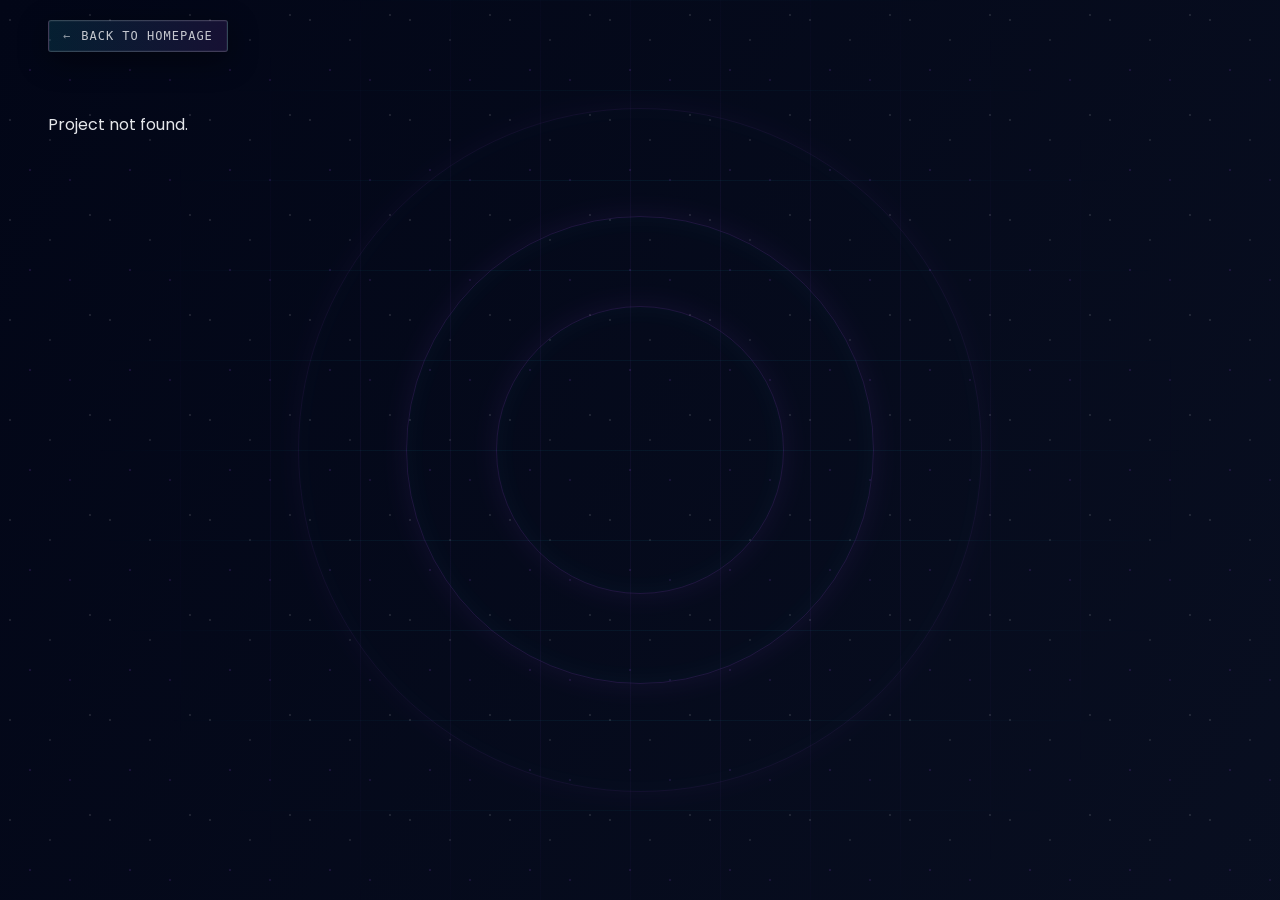
==== project.html @ 838f3ae5 "First version with actual content -- 02/14/2026" ====
<!DOCTYPE html>
<html lang="en">
<head>
  <meta charset="UTF-8" />
  <meta name="viewport" content="width=device-width, initial-scale=1.0" />
  <title>Project | Nikul Patel</title>

  <link href="https://fonts.googleapis.com/css2?family=Poppins:wght@300;400;600&display=swap" rel="stylesheet">
  <link rel="stylesheet" href="project.css">
</head>

<body>

  <!-- BACKGROUND (IDENTICAL TO HOMEPAGE) -->
  <div class="background">
    <span class="hud-ring r1"></span>
    <span class="hud-ring r2"></span>
    <span class="hud-ring r3"></span>
    <span class="star-field"></span>
    <span class="scan-pulse"></span>
    <span class="noise-layer"></span>
  </div>

  <!-- TOP BAR -->
<header class="project-header">
  <nav class="project-nav">
    <a href="index.html" class="nav-back">
      <span class="nav-icon">←</span>
      <span class="nav-text">BACK TO HOMEPAGE</span>
    </a>
  </nav>
</header>


  <!-- MAIN -->
  <main class="project-layout" id="project-container">
    <div class="loading">Loading project…</div>
  </main>

  <!-- DATA + LOGIC -->
  <script src="data/projects.js"></script>
  <script src="project.js"></script>

</body>
</html>
---- project.css ----
/* RESET */
* { box-sizing: border-box; }

body {
  margin: 0;
  font-family: "Poppins", sans-serif;
  background: #020617;
  color: #e5e7eb;
  overflow-x: hidden;
}

/* =========================
   BACKGROUND MOTION
========================= */

.background {
  position: fixed;
  inset: 0;
  overflow: hidden;
  z-index: -10; /* fully behind everything */
  pointer-events: none; /* clicks pass through */
}

.background::before {
  content: "";
  position: absolute;
  inset: 0;
  background-image:
    linear-gradient(rgba(34,211,238,0.06) 1px, transparent 1px),
    linear-gradient(90deg, rgba(168,85,247,0.06) 1px, transparent 1px);
  background-size: 90px 90px;
  mask-image: radial-gradient(circle at center, black 35%, transparent 70%);
  opacity: 100%;
}


/* Animated gradient base */
body::before {
  content: "";
  position: fixed;
  inset: 0;
  background: linear-gradient(
    120deg,
    #020617,
    #0f172a,
    #020617
  );
  background-size: 400% 400%;
  animation: gradientShift 10s ease infinite;
  z-index: -11; 
}

@keyframes gradientShift {
  0% { background-position: 0% 50%; }
  50% { background-position: 100% 50%; }
  100% { background-position: 0% 50%; }
}

/*HOLOGRAPHIC HUD RINGS */
.hud-ring {
  position: absolute;
  top: 50%;
  left: 50%;
  border-radius: 50%;
  transform: translate(-50%, -50%);
  border: 1px solid rgba(168,85,247,0.45);
  box-shadow:
    0 0 28px rgba(168,85,247,0.25),
    inset 0 0 24px rgba(34,211,238,0.12);
  opacity: 0.35;
  animation: ringBreath 6s ease-in-out infinite,
             ringRotate 60s linear infinite;
}

@keyframes ringRotate {
  from { transform: translate(-50%, -50%) rotate(0deg); }
  to   { transform: translate(-50%, -50%) rotate(360deg); }
}

/* sizes */
.r1 { width: 32vmin; height: 32vmin; animation-delay: 0s; }
.r2 { width: 52vmin; height: 52vmin; animation-delay: 1.5s; animation-duration: 80s; }
.r3 { width: 76vmin; height: 76vmin; animation-delay: 3s; animation-duration: 120s; opacity: 0.18; }

@keyframes ringBreath {
  0%   { opacity: 0.18; filter: blur(0px); }
  50%  { opacity: 0.42; filter: blur(0.6px); }
  100% { opacity: 0.18; filter: blur(0px); }
}

/*RADIAL SCAN PULSE*/

.scan-pulse {
  position: absolute;
  inset: 0;
  background:
    radial-gradient(
      circle at center,
      rgba(168,85,247,0.18),
      transparent 60%
    );
  opacity: 0;
  animation: scanPing 5s ease-out infinite;
}

@keyframes scanPing {
  0%   { opacity: 0; transform: scale(0.85); }
  30%  { opacity: 0.35; }
  100% { opacity: 0; transform: scale(1.15); }
}

/*FLOATING PIXEL FIELD*/

.pixel-field {
  position: absolute;
  inset: 0;
  background-image:
    repeating-radial-gradient(
      rgba(168,85,247,0.25) 0 1px,
      transparent 1px 40px
    );
  background-size: 120px 120px;
  animation: pixelDrift 25s linear infinite;
  opacity: 0.15;
  mask-image: linear-gradient(
    to top,
    transparent,
    black 30%,
    black 70%,
    transparent
  );
}

@keyframes pixelDrift {
  from { background-position: 0 0; }
  to   { background-position: 0 -600px; }
}

/*STAR FIELD (SUBTLE)*/

.star-field {
  position: absolute;
  inset: 0;
  background-image:
    radial-gradient(1px 1px at 10% 20%, rgba(255,255,255,0.35), transparent),
    radial-gradient(1px 1px at 30% 70%, rgba(168,85,247,0.45), transparent),
    radial-gradient(1px 1px at 50% 40%, rgba(255,255,255,0.3), transparent),
    radial-gradient(1px 1px at 70% 80%, rgba(168,85,247,0.4), transparent),
    radial-gradient(1px 1px at 90% 15%, rgba(255,255,255,0.35), transparent);
  background-size: 100px 100px;
  animation: starDrift 90s linear infinite;
  opacity: 1.0;
  pointer-events: none;
}

@keyframes starDrift {
  from { background-position: 0 0; }
  to   { background-position: 0 -2000px; }
}

/* HEADER */
.project-header {
  padding: 20px 48px;
}

/* =========================
   PROJECT NAVIGATION (HUD)
========================= */

.project-header {
  padding: 20px 48px;
}

.project-nav {
  display: inline-flex;
}

/* Back to Home Page Button */
.nav-back {
  display: inline-flex;
  align-items: center;
  gap: 10px;

  padding: 8px 14px;
  border-radius: 3px;

  font-family: "JetBrains Mono", monospace;
  font-size: 0.75rem;
  letter-spacing: 1px;
  text-transform: uppercase;

  color: rgba(229,231,235,0.85);
  text-decoration: none;

  background:
    linear-gradient(
      90deg,
      rgba(34,211,238,0.12),
      rgba(168,85,247,0.12)
    );

  border: 1px solid rgba(255,255,255,0.18);

  box-shadow:
    inset 0 0 0 1px rgba(255,255,255,0.04),
    0 8px 30px rgba(0,0,0,0.45);

  transition: all 0.8s ease;
}

/* Arrow */
.nav-icon {
  font-size: 1;
  opacity: 0.7;
}

/* Hover = system ready */
.nav-back:hover {
  border-color: #22d3ee;
  color: #22d3ee;
  box-shadow:
    0 0 0 1px rgba(34,211,238,0.35),
    0 0 24px rgba(34,211,238,0.25);
}


/* LAYOUT */
.project-layout {
  max-width: 1400px;
  margin: auto;
  padding: 40px 48px 80px;
  display: grid;
  grid-template-columns: 1.1fr 0.9fr;
  gap: 48px;
  align-items: start;
}

.project-text h1 {
  font-size: 2.0rem;
  font-weight: 600;
  margin-bottom: 20px;
  letter-spacing: -0.015em;
  color: #f8fafc;
  position: relative;
  padding-left: 18px;
}

.project-text h1::before {
  content: "";
  position: absolute;
  left: 0;
  top: 0.15em;
  height: 1.4em;
  width: 3px;
  background: linear-gradient(180deg, #22d3ee, #a855f7);
  border-radius: 2px;
}

.project-text h2 {
  font-size: 1.9rem;
  font-weight: 600;
  margin-bottom: 20px;
  letter-spacing: -0.015em;
  color: #f8fafc;
  position: relative;
  padding-left: 18px;
}

.project-text h2::before {
  content: "";
  position: absolute;
  left: 0;
  top: 0.15em;
  height: 1.4em;
  width: 3px;
  background: linear-gradient(180deg, #22d3ee, #a855f7);
  border-radius: 2px;
}

.project-text p {
  line-height: 1.7;
  opacity: 0.9;
}

/* =========================
   ATTACHMENTS SECTION
========================= */

.project-detail .attachments-title {
  font-size: 2.0rem;
  font-weight: 600;
  margin-bottom: 20px;
  letter-spacing: -0.015em;
  color: #f8fafc;
  position: relative;
  padding-left: 18px;
}

.project-detail .attachments-title::before {
  content: "";
  position: absolute;
  left: 0;
  top: 0.15em;
  height: 1.4em;
  width: 3px;
  background: linear-gradient(180deg, #22d3ee, #a855f7);
  border-radius: 2px;
}

.attachment-list {
  margin-top: 12px;
  display: flex;
  flex-direction: column;
  gap: 8px;
}

.attachment-item {
  font-family: "JetBrains Mono", monospace;
  font-size: 0.9rem;
  font-weight: 500;
  color: #22d3ee;
  text-decoration: none;
  transition: all 0.25s ease;
}

.attachment-item:hover {
  color: #a855f7;
}


/* =========================
   TAG SYSTEM (MATCH HOMEPAGE)
========================= */

.tag-row {
  font-family: "JetBrains Mono", monospace;
  display: flex;
  flex-wrap: wrap;
  gap: 6px;
  margin: 14px 0 10px;
}

.tag {
  font-family: "JetBrains Mono", monospace;
  font-size: 0.725rem;
  padding: 4.25px 10.25px;
  border-radius: 999px;
  border: 1px solid currentColor;
  background: currentColor;
  letter-spacing: 0.3px;
}

/* YEAR TAG (same red style as homepage) */
.tag.year {
  background: #ef444420;
  color: #ff3b3b;
  border-color: #ff3b3b;
}

.summary {
  margin-top: 14px;
  margin-bottom: 24px;
}

.project-detail h2 {
  margin-top: 28px;
  color: #ffffff;
}


/* MEDIA PANEL */
.media-panel {
  position: sticky;
  top: 120px;
  align-self: start;
  transition: all 0.25s ease;
}

.media-frame {
  width: 100%;
  height: 440px;
  position: relative;
  background: #010409;
  border: 1px solid rgba(255,255,255,0.15);
  overflow: hidden;

  /* Remove soft card look */
  border-radius: 4px;

  /* Subtle depth */
  box-shadow:
    inset 0 0 0 1px rgba(255,255,255,0.04),
    0 20px 50px rgba(0,0,0,0.45);
}

.media-header {
  position: absolute;
  top: 0;
  left: 0;
  right: 0;
  height: 26px;

  display: flex;
  align-items: center;
  justify-content: space-between;

  padding: 0 10px;

  background: linear-gradient(
    90deg,
    rgba(34,211,238,0.12),
    rgba(168,85,247,0.12)
  );

  border-bottom: 1px solid rgba(255,255,255,0.12);

  font-family: "JetBrains Mono", monospace;
  font-size: 0.65rem;
  letter-spacing: 1px;
  color: rgba(255,255,255,0.55);
  text-transform: uppercase;
}

.media-expand {
  background: transparent;
  border: none;
  color: rgba(255,255,255,0.6);
  cursor: pointer;
  font-size: 0.85rem;
  transition: all 0.25s ease;
}

.media-expand:hover {
  color: #22d3ee;
}

/* Expanded Mode */
.media-frame.expanded {
  position: fixed;
  top: 50%;
  left: 50%;
  transform: translate(-50%, -50%);
  width: 85vw;
  height: 85vh;
  z-index: 10000;
}

/* Blur background */
body.media-open::before {
  filter: blur(6px);
}

body.media-open .background {
  filter: blur(6px) brightness(0.6);
  transition: filter 0.3s ease;
}

/* Content pushed below header bar */
.media-frame iframe,
.media-frame img,
.media-frame video {
  position: absolute;
  top: 26px;
  left: 0;
  width: 100%;
  height: calc(100% - 26px);
  border: none;
  object-fit: contain;
  background: #000;
}

.media-frame {
  position: relative;
  background: #000;
}

.media-website {
  width: 100%;
  height: 100%;
  border: none;
  background: #000;
}

/* Blurred fill */
.media-bg {
  position: absolute;
  inset: 26px 0 0 0; /* below top bar */
  background-size: cover;
  background-position: center;
  filter: blur(28px) brightness(0.6);
  transform: scale(1.15);
  opacity: 0.85;
}

/* MEDIA SECTION*/
.media-frame {
  position: relative;
  background: #010409;
  overflow: hidden;
}

/* CONTENT AREA ONLY (below header bar) */
.media-viewport {
  position: absolute;
  top: 26px;
  left: 0;
  right: 0;
  bottom: 0;
  overflow: hidden;
}

/* BLURRED FILL (DOES NOT TOUCH HEADER) */
.media-bg {
  position: absolute;
  inset: 0;
  background-size: cover;
  background-position: center;
  filter: blur(28px) brightness(0.6);
  transform: scale(1.2);
  opacity: 0.85;
}

/* ACTUAL MEDIA */
.media-viewport img,
.media-viewport video,
.media-viewport iframe {
  position: absolute;
  inset: 0;
  width: 100%;
  height: 100%;
  object-fit: contain;
  z-index: 2;
  background: transparent;
}

.media-controls {
  display: flex;
  justify-content: center;
  align-items: center;
  gap: 16px;
  margin-top: 14px;
  font-family: "JetBrains Mono", monospace;
  font-size: 0.8rem;
  color: rgba(255,255,255,0.7);
}

.media-controls button {
  background: transparent;
  border: 1px initial rgba(255,255,255,0.25);
  color: #e5e7eb;
  padding: 4px 7px;
  cursor: pointer;
  transition: all 0.5s ease;
}

.media-controls button:hover {
  border-color: #22d3ee;
  color: #22d3ee;
}

/* MEDIA LABEL */
.media-label {
  margin-top: 8px;
  text-align: center;
  font-size: 0.8rem;
  opacity: 0.6;
}

/* RESPONSIVE */
@media (max-width: 900px) {
  .project-layout {
    grid-template-columns: 1fr;
  }
}
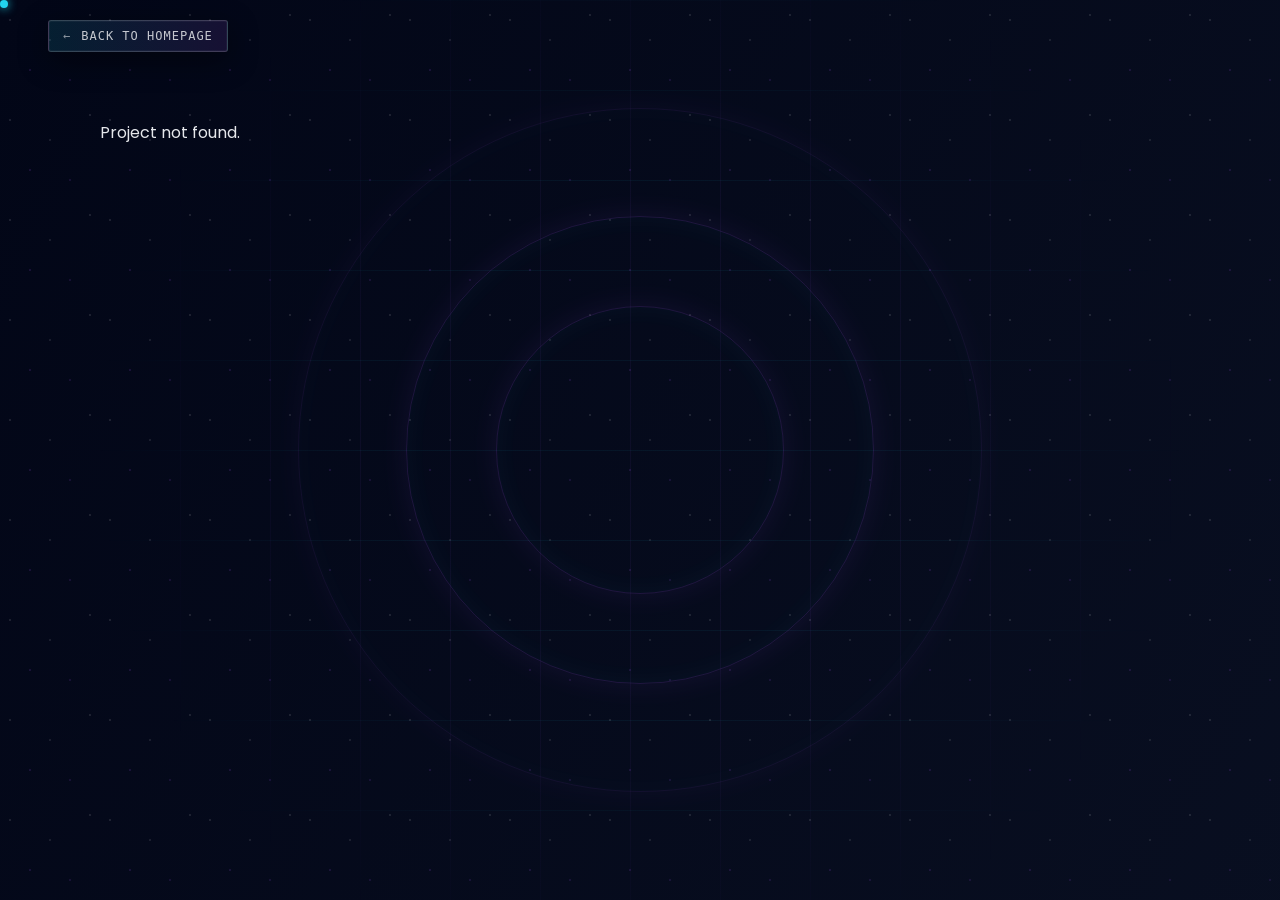
==== commit 4ce91622: "Finalize UI aesthetics, optimize WIP banner, and implement custom interactive cursor" ====
--- a/project.html
+++ b/project.html
@@ -7,6 +7,7 @@
 
   <link href="https://fonts.googleapis.com/css2?family=Poppins:wght@300;400;600&display=swap" rel="stylesheet">
   <link rel="stylesheet" href="project.css">
+  <link rel="stylesheet" href="cursor.css">
 </head>
 
 <body>
@@ -41,5 +42,10 @@
   <script src="data/projects.js"></script>
   <script src="project.js"></script>
 
+  <!-- CUSTOM CURSOR -->
+  <div id="custom-cursor">
+    <div class="cursor-coords"></div>
+  </div>
+  <script src="cursor.js"></script>
 </body>
 </html>
--- a/project.css
+++ b/project.css
@@ -226,11 +226,10 @@
 
 /* LAYOUT */
 .project-layout {
-  max-width: 1400px;
-  margin: auto;
-  padding: 40px 48px 80px;
+  margin: 0px 100px;
+  padding: 48px 0px 48px;
   display: grid;
-  grid-template-columns: 1.1fr 0.9fr;
+  grid-template-columns: 1.2fr 0.9fr;
   gap: 48px;
   align-items: start;
 }
@@ -238,6 +237,7 @@
 .project-text h1 {
   font-size: 2.0rem;
   font-weight: 600;
+  opacity: 0.95;
   margin-bottom: 20px;
   letter-spacing: -0.015em;
   color: #f8fafc;
@@ -257,8 +257,9 @@
 }
 
 .project-text h2 {
-  font-size: 1.9rem;
+  font-size: 1.5rem;
   font-weight: 600;
+  opacity: 0.95;
   margin-bottom: 20px;
   letter-spacing: -0.015em;
   color: #f8fafc;
@@ -282,13 +283,19 @@
   opacity: 0.9;
 }
 
+.project-detail {
+  font-size: 0.9rem;
+  opacity: 0.85;
+}
+
 /* =========================
    ATTACHMENTS SECTION
 ========================= */
 
 .project-detail .attachments-title {
-  font-size: 2.0rem;
+  font-size: 1.5rem;
   font-weight: 600;
+  opacity: 0.95;
   margin-bottom: 20px;
   letter-spacing: -0.015em;
   color: #f8fafc;
@@ -372,13 +379,13 @@
 .media-panel {
   position: sticky;
   top: 120px;
-  align-self: start;
+  align-self: flex-start;
   transition: all 0.25s ease;
 }
 
 .media-frame {
   width: 100%;
-  height: 440px;
+  height: 60vh;
   position: relative;
   background: #010409;
   border: 1px solid rgba(255,255,255,0.15);
@@ -567,8 +574,71 @@
 }
 
 /* RESPONSIVE */
-@media (max-width: 900px) {
-  .project-layout {
-    grid-template-columns: 1fr;
+/* =========================
+   RESPONSIVE
+========================= */
+
+@media (max-width:1100px){
+
+.project-layout{
+
+grid-template-columns:1fr;
+
+gap:40px;
+
+}
+
+.media-panel{
+
+position:relative;
+
+top:auto;
+
+}
+
+.media-frame{
+
+height:50vh;
+
+}
+
+}
+
+@media (max-width:700px){
+
+.project-layout{
+
+padding:32px 18px;
+
+gap:32px;
+
+}
+
+.project-text h1{font-size:1.6rem;}
+.project-text h2{font-size:1.4rem;}
+
+.media-frame{height:42vh;}
+
+.tag{font-size:.65rem;}
+
+}
+
+@media (max-width:500px){
+
+.project-layout{padding:26px 14px;}
+
+.media-frame{height:38vh;}
+
+.nav-back{
+
+font-size:.65rem;
+
+padding:6px 10px;
+
+}
+
+.project-layout {
+    margin: 0px 20px;
   }
-}
+
+}
--- a/cursor.css
+++ b/cursor.css
@@ -0,0 +1,64 @@
+/* =========================
+   CUSTOM CURSOR
+========================= */
+:root {
+  --ease-cinematic: cubic-bezier(0.25, 1, 0.5, 1);
+  --font-mono: "JetBrains Mono", monospace;
+}
+
+@media (hover: hover) and (pointer: fine) {
+
+  *,
+  *::before,
+  *::after {
+    cursor: none !important;
+  }
+}
+
+/* Custom Cursor Styling */
+#custom-cursor {
+  position: fixed;
+  top: 0;
+  left: 0;
+  width: 8px;
+  height: 8px;
+  background-color: #22d3ee;
+  border-radius: 50%;
+  pointer-events: none;
+  z-index: 99999;
+  box-shadow: 0 0 10px #22d3ee;
+  transition:
+    transform 0.5s var(--ease-cinematic),
+    width 0.5s var(--ease-cinematic),
+    height 0.5s var(--ease-cinematic),
+    background-color 0.5s var(--ease-cinematic),
+    box-shadow 0.5s var(--ease-cinematic),
+    opacity 0.5s var(--ease-cinematic);
+  will-change: transform, width, height, opacity;
+}
+
+#custom-cursor.is-hover {
+  width: 32px;
+  height: 32px;
+  background-color: rgba(168, 85, 247, 0.15);
+  border: 1px solid #a855f7;
+  box-shadow: 0 0 15px rgba(168, 85, 247, 0.5);
+}
+
+.cursor-coords {
+  position: absolute;
+  top: 100%;
+  left: 100%;
+  padding: 8px;
+  font-family: var(--font-mono);
+  font-size: 0.45rem;
+  color: #22d3ee;
+  white-space: nowrap;
+  opacity: 0;
+  transition: opacity 0.3s var(--ease-cinematic);
+  pointer-events: none;
+}
+
+#custom-cursor.is-moving .cursor-coords {
+  opacity: 0.75;
+}
